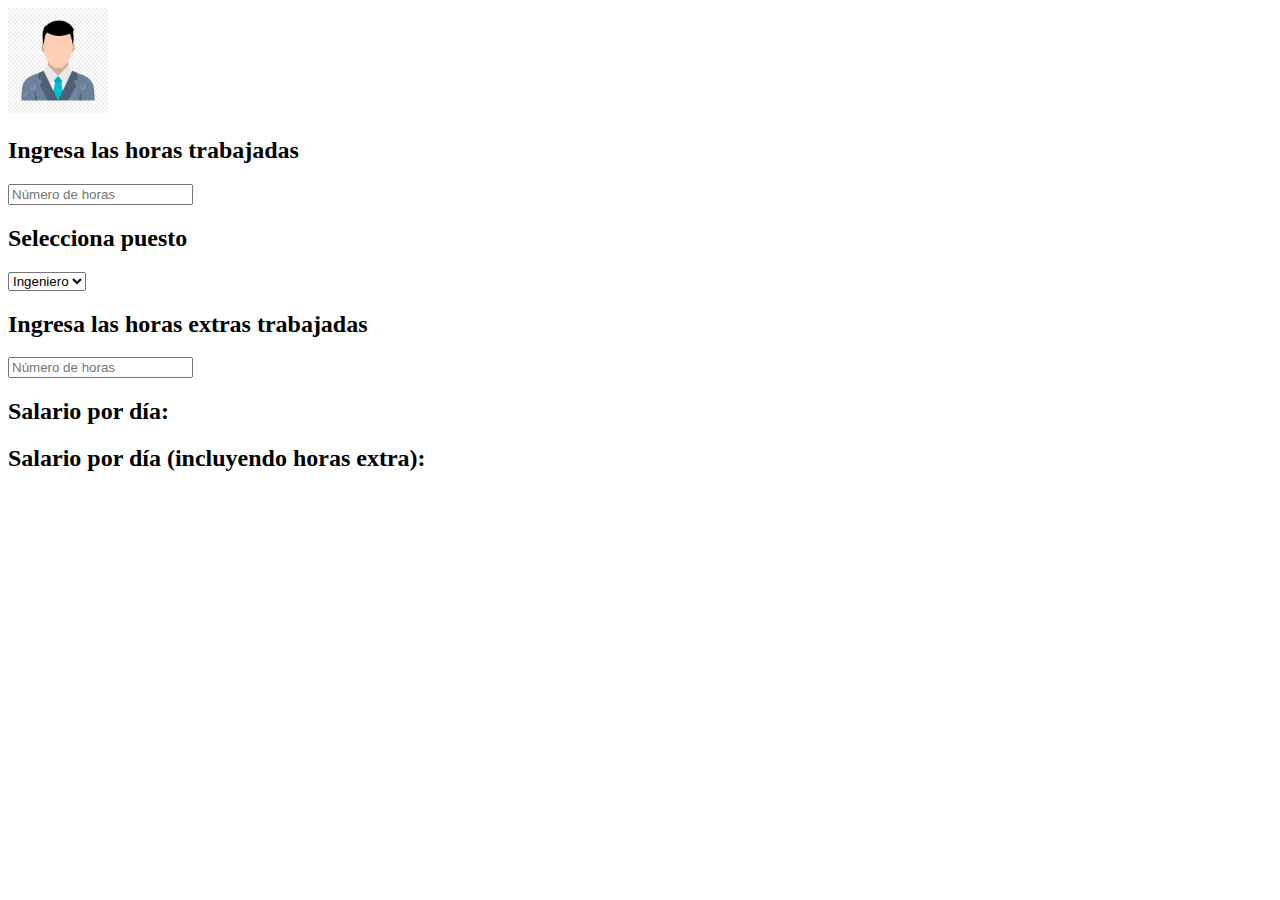
==== gestion/indez.html @ 197e8066 "Add files via upload" ====
<!DOCTYPE html>
<html lang="en">
<head>
    <meta charset="UTF-8">
    <meta name="viewport" content="width=device-width, initial-scale=1.0">
    <title>Salario con Horas Extra</title>
    <script src="js/scripts.js"></script>
</head>
<body>
    <img src="images/1.jpg" alt="Empleado" height="105px"  width="100px">

    <h2>Ingresa las horas trabajadas</h2>
    <input type="number" min="0" id="numero" placeholder="Número de horas" oninput="calcularSalario()">

    <h2>Selecciona puesto</h2>
    <select id="puesto" onchange="calcularSalario()">
        <option value="ingeniero">Ingeniero</option>
        <option value="analista">Analista</option>
        <option value="gerente">Gerente</option>
        <option value="asistente">Asistente</option>
    </select>

    <h2>Ingresa las horas extras trabajadas</h2>
    <input type="number" min="0" id="horasextra" placeholder="Número de horas" oninput="calcularHorasExtra()">

    <!-- Resultados -->
    <h2 id="resultado">Salario por día: </h2>
    <h2 id="resultado1">Salario por día (incluyendo horas extra): </h2>

</body>
</html>
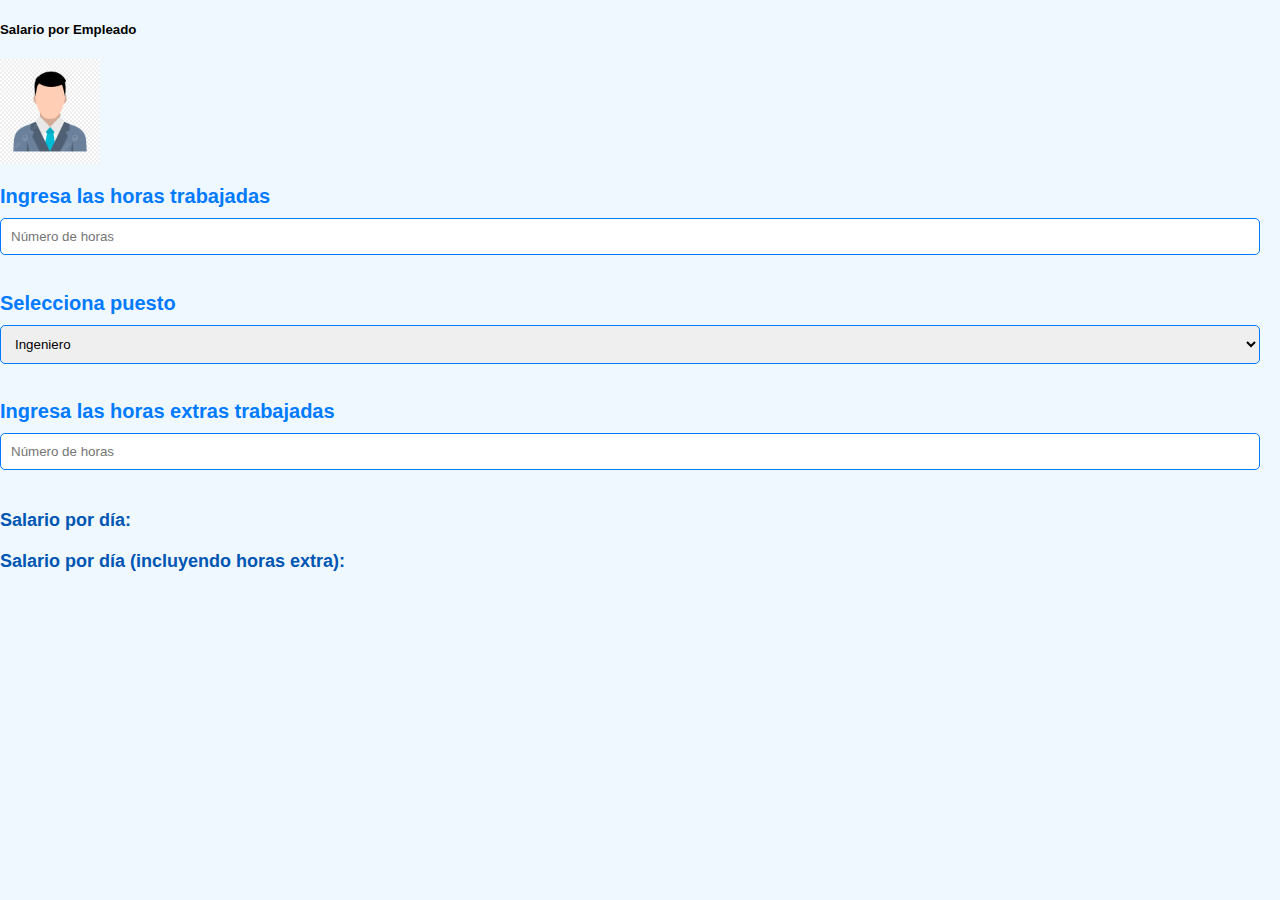
==== commit f389ae41: "Add files via upload" ====
--- a/gestion/indez.html
+++ b/gestion/indez.html
@@ -4,9 +4,11 @@
     <meta charset="UTF-8">
     <meta name="viewport" content="width=device-width, initial-scale=1.0">
     <title>Salario con Horas Extra</title>
+    <link rel="stylesheet" href="css/styles.css">
     <script src="js/scripts.js"></script>
 </head>
 <body>
+    <h5>Salario por Empleado</h5>
     <img src="images/1.jpg" alt="Empleado" height="105px"  width="100px">
 
     <h2>Ingresa las horas trabajadas</h2>
--- a/gestion/css/styles.css
+++ b/gestion/css/styles.css
@@ -0,0 +1,52 @@
+/* styles.css */
+
+body {
+    font-family: Arial, sans-serif;
+    background-color: #f0f8ff; /* Azul claro para el fondo */
+    margin: 0;
+    padding: 0;
+}
+
+.container {
+    max-width: 100px;
+    margin: 20px auto;
+    padding: 20px;
+    background-color: #fff; /* Fondo blanco para el contenedor */
+    border-radius: 10px;
+    box-shadow: 0 0 10px rgba(0, 0, 255, 0.3); /* Sombra azul */
+}
+
+.employee-image {
+    display: block;
+    margin: 0 auto 20px;
+    border-radius: 50%;
+}
+
+h2 {
+    font-size: 20px;
+    color: #007bff; /* Azul brillante para el texto de los títulos */
+    margin-bottom: 10px;
+}
+
+input[type="number"],
+select {
+    width: calc(100% - 20px); /* Ajustamos el ancho para tener en cuenta el padding */
+    padding: 10px;
+    margin-bottom: 20px;
+    border: 1px solid #007bff; /* Borde azul brillante */
+    border-radius: 5px;
+    box-sizing: border-box;
+}
+
+input[type="number"]:focus,
+select:focus {
+    outline: none;
+    border-color: #0056b3; /* Cambiamos el color del borde cuando está enfocado a un azul más oscuro */
+}
+
+#resultado,
+#resultado1 {
+    font-size: 18px;
+    color: #0056b3; /* Azul oscuro para el texto de los resultados */
+    margin-top: 20px;
+}
